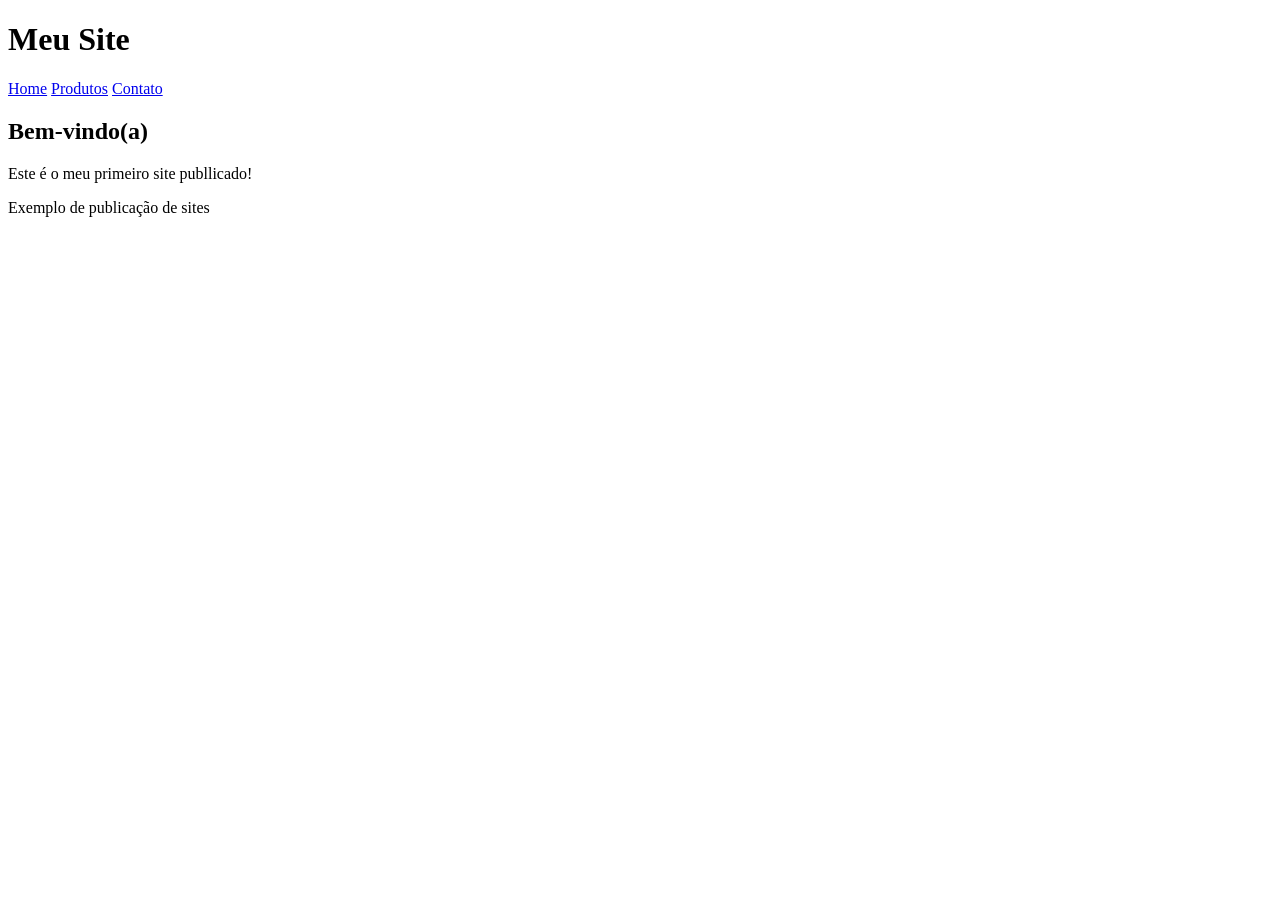
==== index.html @ 2f85d831 "Add files via upload" ====
<!DOCTYPE html>
<html lang="pt-br">
<head>
    <meta charset="UTF-8">
    <meta name="viewport" content="width=device-width, initial-scale=1.0">
    <title>Meu Site</title>
</head>
<body>

    <header>
        <h1>Meu Site</h1>
        <nav>
            <a href="index.html">Home</a>
            <a href="produtos.html">Produtos</a>
            <a href="contato.html">Contato</a>
        </nav>
    </header>
    <main>
        <h2>Bem-vindo(a)</h2>
        <p>Este é o meu primeiro site publlicado!</p>
    </main>
    <footer>
        <p>Exemplo de publicação de sites</p>
    </footer>
    
</body>
</html>
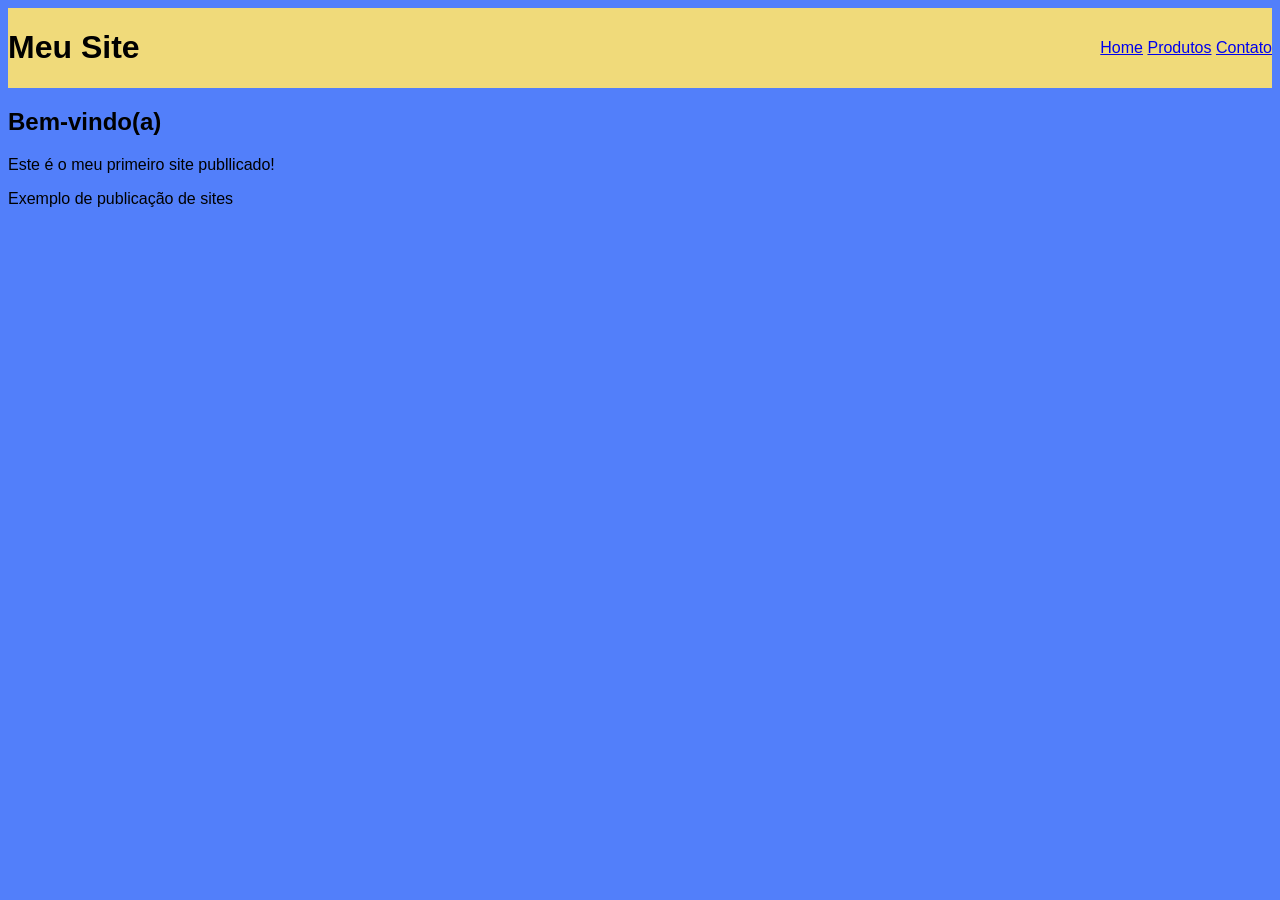
==== commit ceeb59ef: "Adiciona CSS e formatação basica" ====
--- a/index.html
+++ b/index.html
@@ -4,6 +4,7 @@
     <meta charset="UTF-8">
     <meta name="viewport" content="width=device-width, initial-scale=1.0">
     <title>Meu Site</title>
+    <link rel="stylesheet" href="/css/estilos.css">
 </head>
 <body>
 
--- a/css/estilos.css
+++ b/css/estilos.css
@@ -0,0 +1,12 @@
+*, *::after, *::before { box-sizing: border-box;}
+
+body{font-family: sans-serif;
+background-color: rgb(82, 127, 250);
+}
+
+header {
+    background-color: rgb(240, 218, 122);
+    display: flex;
+    justify-content: space-between;
+    align-items: center;
+}
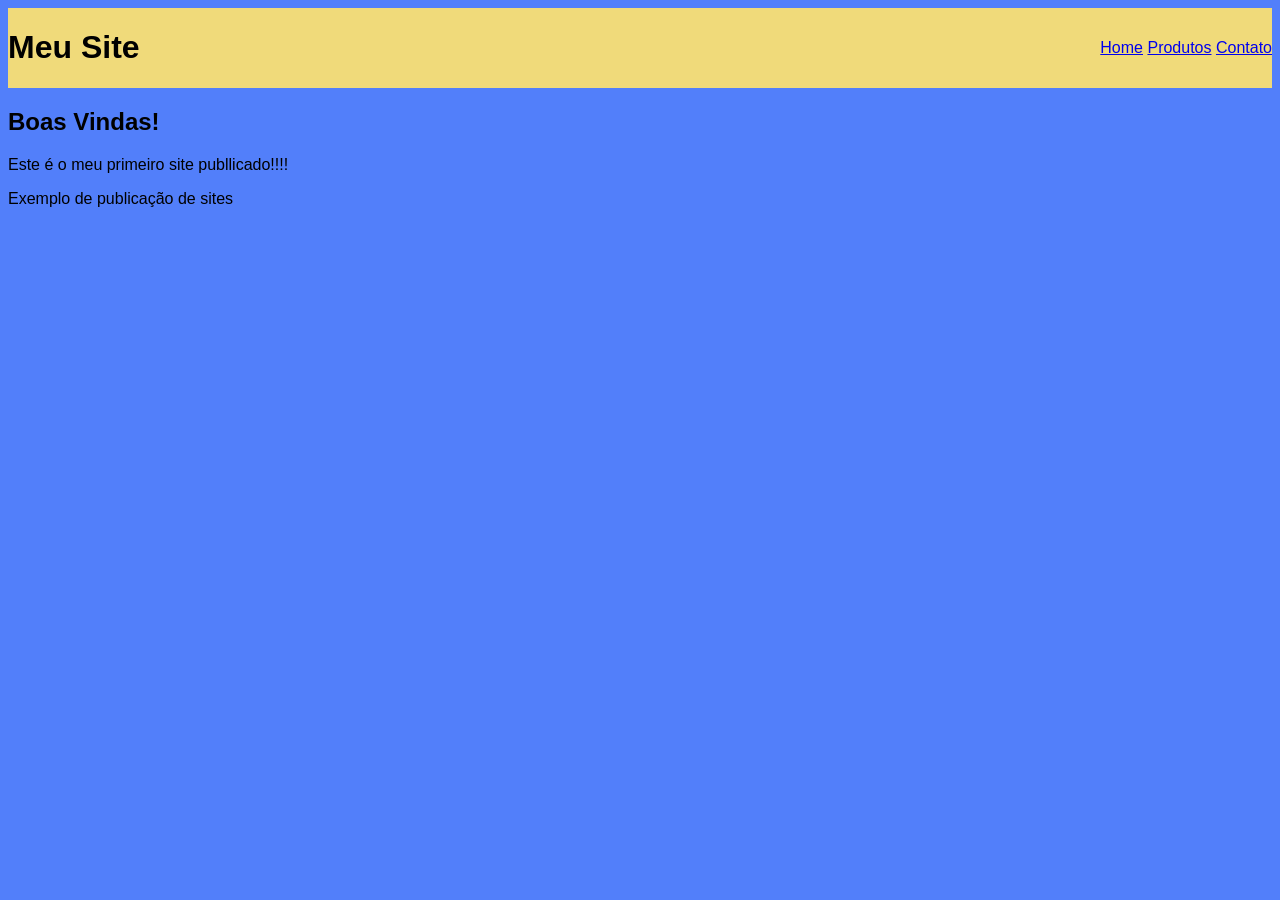
==== commit cc74415d: "Troca do Titulo h2" ====
--- a/index.html
+++ b/index.html
@@ -17,8 +17,8 @@
         </nav>
     </header>
     <main>
-        <h2>Bem-vindo(a)</h2>
-        <p>Este é o meu primeiro site publlicado!</p>
+        <h2>Boas Vindas!</h2>
+        <p>Este é o meu primeiro site publlicado!!!!</p>
     </main>
     <footer>
         <p>Exemplo de publicação de sites</p>
